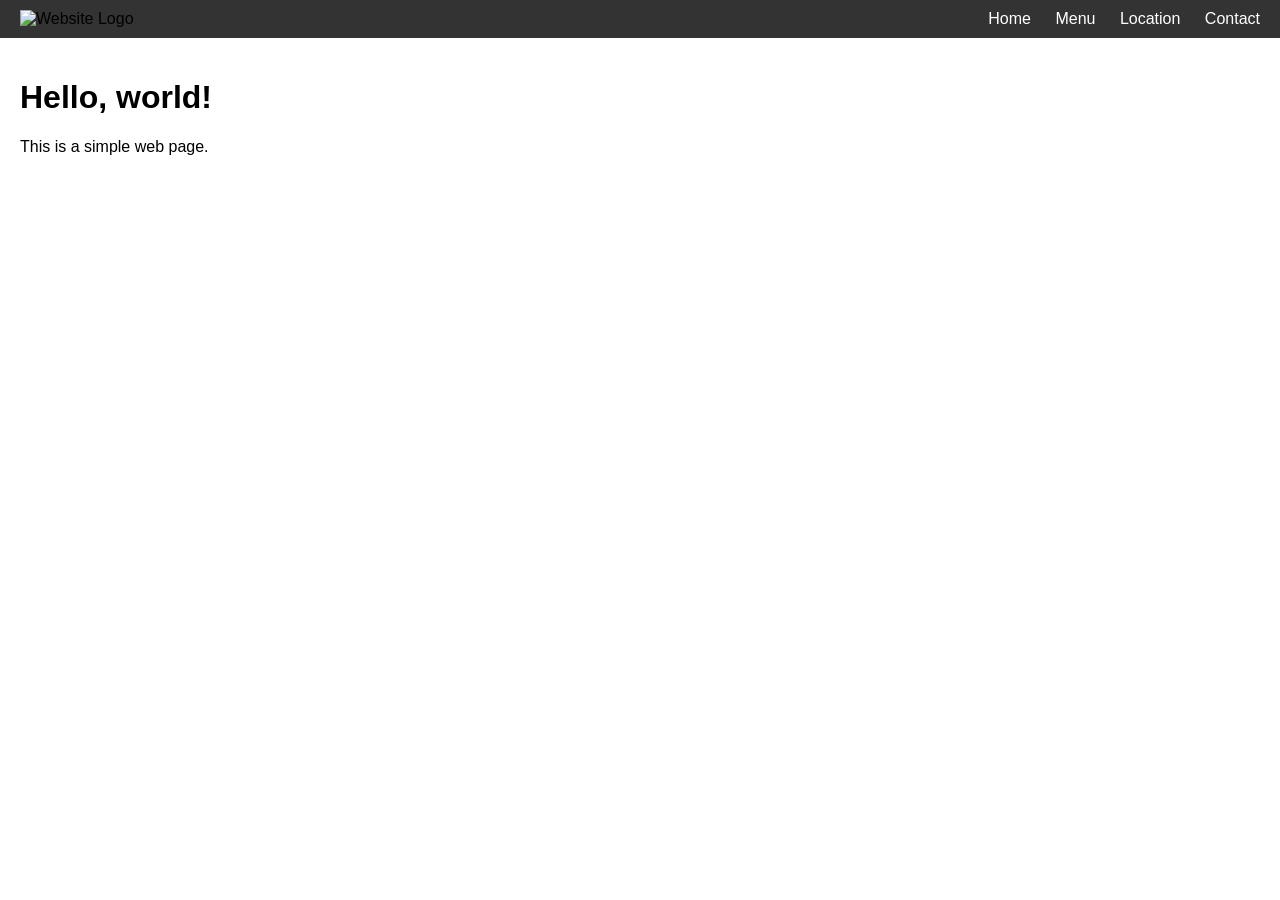
==== index.html @ dd6127aa "Add files via upload" ====
<!DOCTYPE html>
<html>
  <head>
    <title>My First Page</title>

    <style>
      body {
        margin: 0;
        font-family: Arial, sans-serif;
      }

      /* Navigation bar */
      nav {
        background-color: #333;
        padding: 10px 20px;
        display: flex;
        align-items: center;
      }

      /* Logo image */
      .logo img {
        height: 40px;   /* controls logo size */
        width: auto;
      }

      /* Container for nav links */
      .nav-links {
        margin-left: auto;
      }

      /* Navigation links */
      .nav-links a {
        color: white;
        text-decoration: none;
        margin-left: 20px;
      }

      .nav-links a:hover {
        text-decoration: underline;
      }

      /* Page content */
      .content {
        padding: 20px;
      }
    </style>
  </head>

  <body>
    <!-- Navigation Bar -->
    <nav>
      <div class="logo">
        <img src="logo.png" alt="Website Logo">
      </div>

      <div class="nav-links">
        <a href="index.html">Home</a>
        <a href="menu.html">Menu</a>
        <a href="location.html">Location</a>
        <a href="contact.html">Contact</a>
      </div>
    </nav>

    <!-- Main Content -->
    <div class="content">
      <h1>Hello, world!</h1>
      <p>This is a simple web page.</p>
    </div>
  </body>
</html>
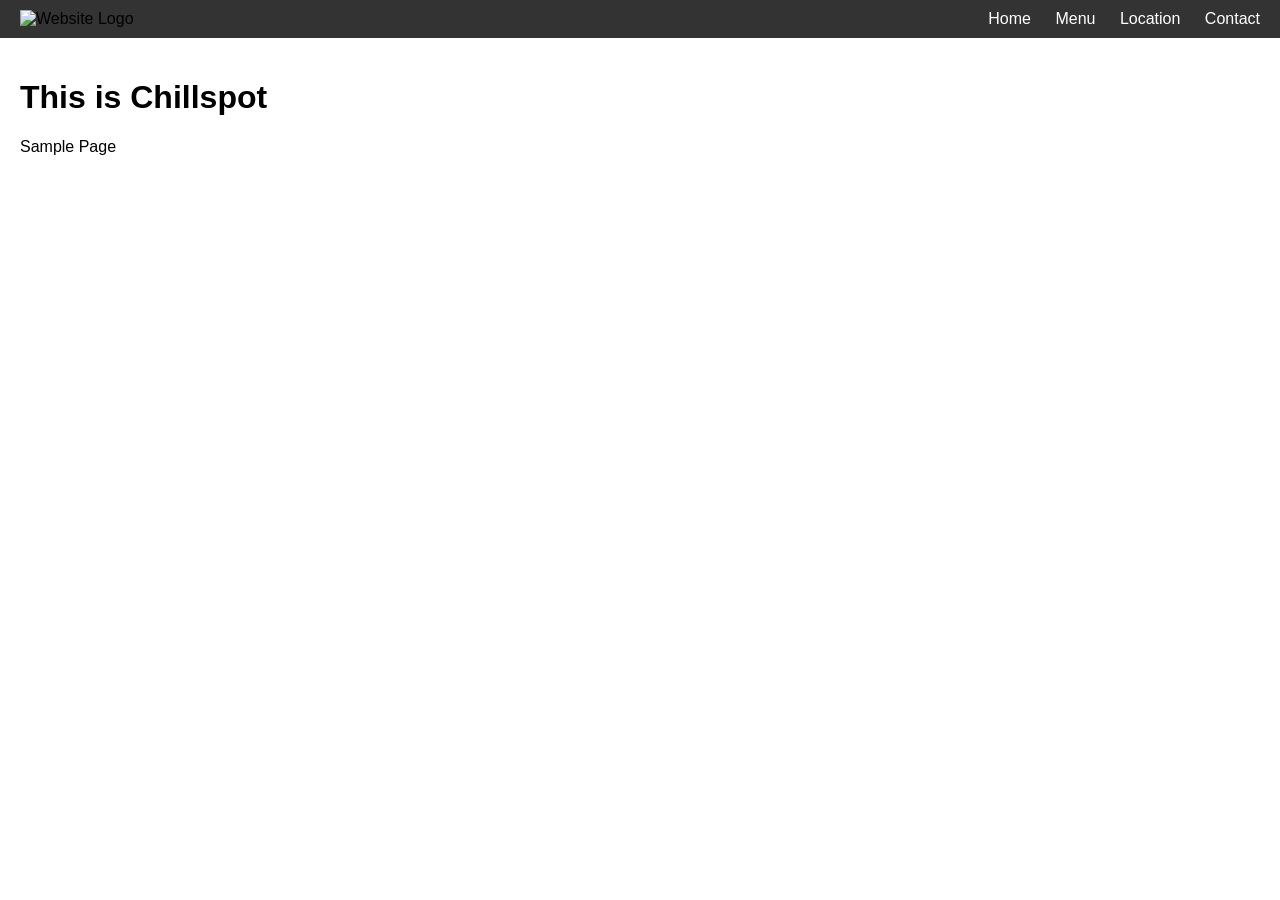
==== commit 338d2d44: "Change title to 'Chillspot' and update content Updated the title and main content of the page." ====
--- a/index.html
+++ b/index.html
@@ -1,7 +1,7 @@
 <!DOCTYPE html>
 <html>
   <head>
-    <title>My First Page</title>
+    <title>Chillspot</title>
 
     <style>
       body {
@@ -63,8 +63,9 @@
 
     <!-- Main Content -->
     <div class="content">
-      <h1>Hello, world!</h1>
-      <p>This is a simple web page.</p>
+      <h1>This is Chillspot</h1>
+      <p>Sample Page</p>
     </div>
   </body>
 </html>
+
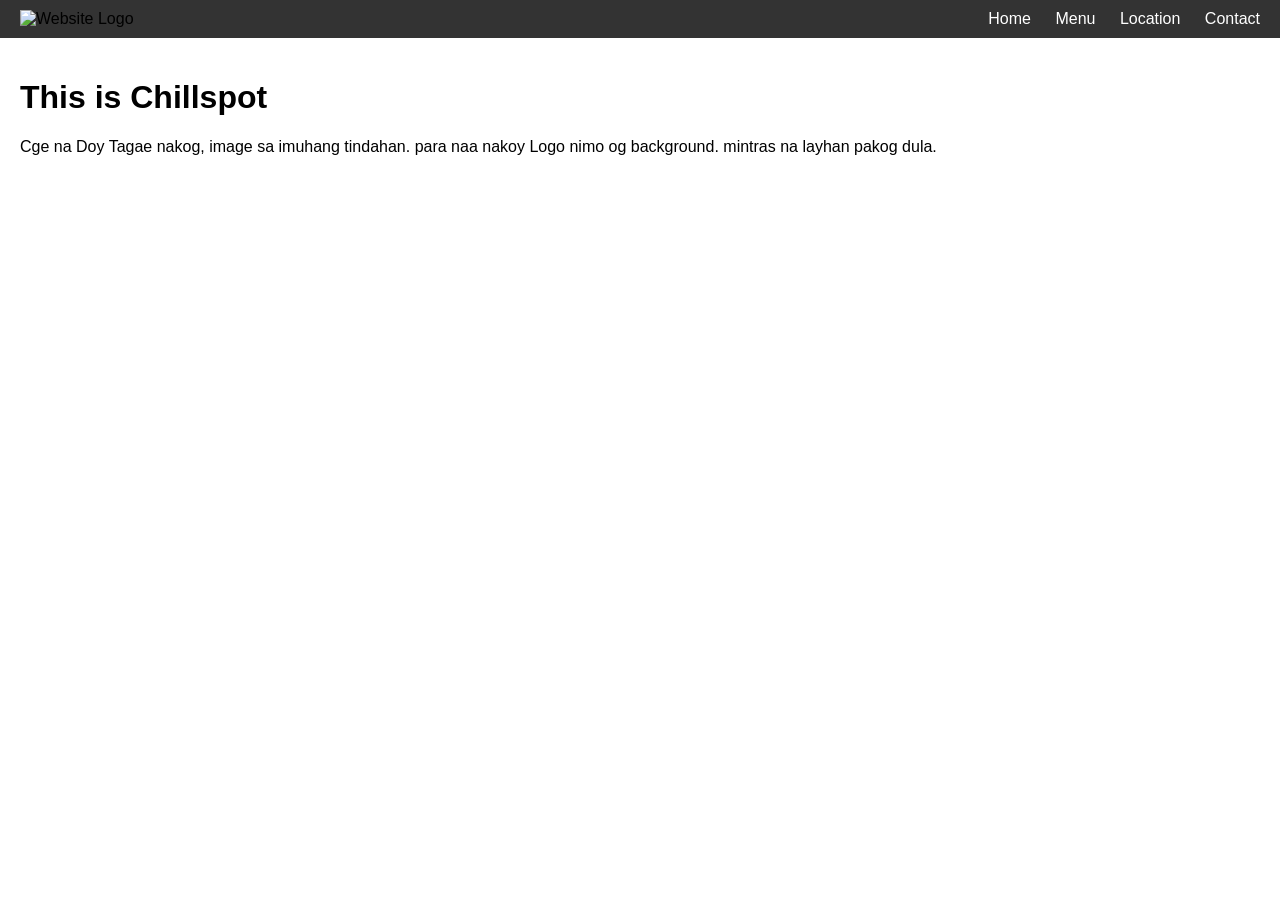
==== commit d9597988: "Modify content in index.html Updated main content with a new paragraph." ====
--- a/index.html
+++ b/index.html
@@ -64,8 +64,9 @@
     <!-- Main Content -->
     <div class="content">
       <h1>This is Chillspot</h1>
-      <p>Sample Page</p>
+      <p>Cge na Doy Tagae nakog, image sa imuhang tindahan. para naa nakoy Logo nimo og background. mintras na layhan pakog dula.</p>
     </div>
   </body>
 </html>
 
+
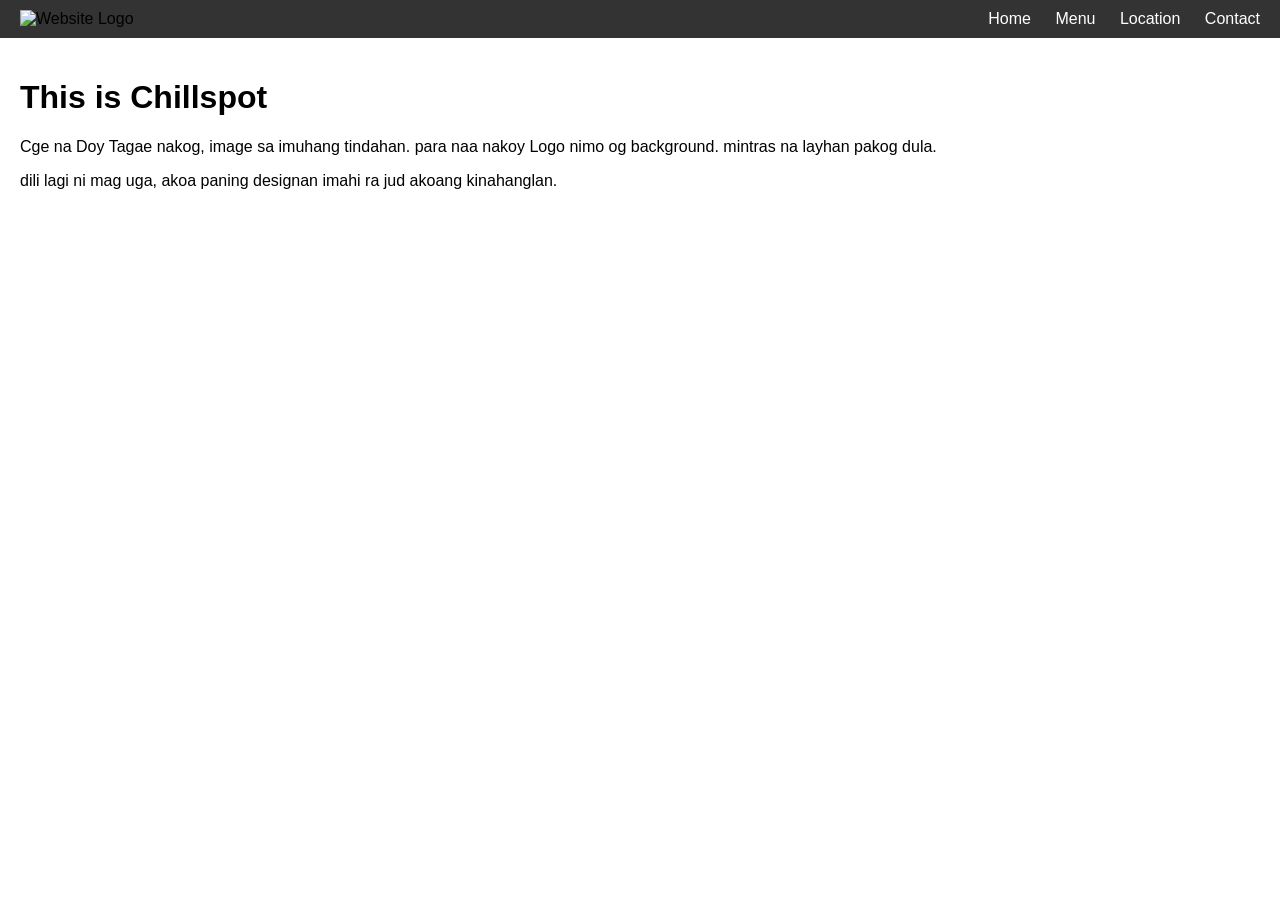
==== commit 429675a6: "Update index.html" ====
--- a/index.html
+++ b/index.html
@@ -65,8 +65,10 @@
     <div class="content">
       <h1>This is Chillspot</h1>
       <p>Cge na Doy Tagae nakog, image sa imuhang tindahan. para naa nakoy Logo nimo og background. mintras na layhan pakog dula.</p>
+      <p>dili lagi ni mag uga, akoa paning designan imahi ra jud akoang kinahanglan.</p>
     </div>
   </body>
 </html>
 
 
+
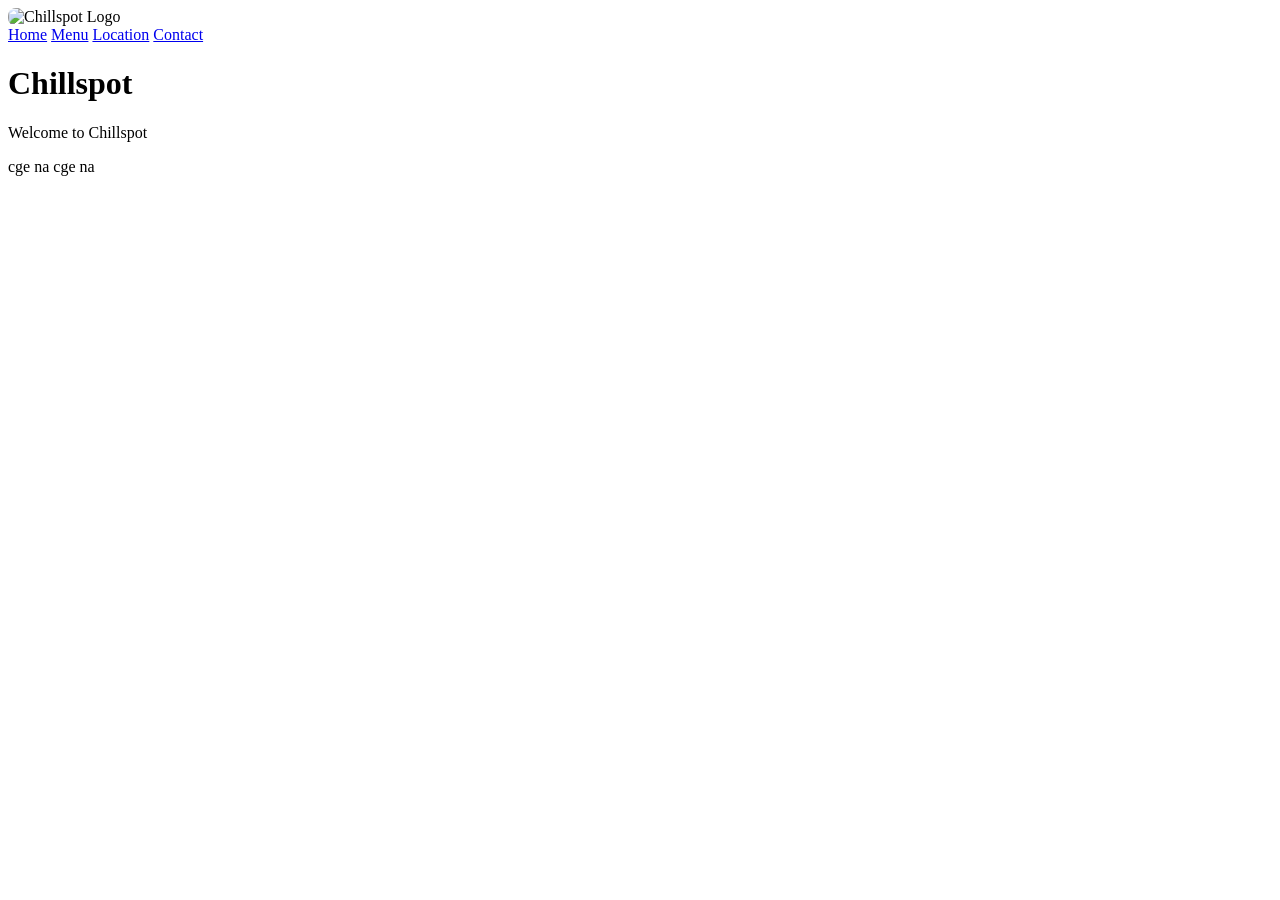
==== commit 2b6da6aa: "Update index.html" ====
--- a/index.html
+++ b/index.html
@@ -1,58 +1,18 @@
 <!DOCTYPE html>
 <html>
   <head>
+    <meta charset="utf-8">
     <title>Chillspot</title>
-
-    <style>
-      body {
-        margin: 0;
-        font-family: Arial, sans-serif;
-      }
-
-      /* Navigation bar */
-      nav {
-        background-color: #333;
-        padding: 10px 20px;
-        display: flex;
-        align-items: center;
-      }
-
-      /* Logo image */
-      .logo img {
-        height: 40px;   /* controls logo size */
-        width: auto;
-      }
-
-      /* Container for nav links */
-      .nav-links {
-        margin-left: auto;
-      }
-
-      /* Navigation links */
-      .nav-links a {
-        color: white;
-        text-decoration: none;
-        margin-left: 20px;
-      }
-
-      .nav-links a:hover {
-        text-decoration: underline;
-      }
-
-      /* Page content */
-      .content {
-        padding: 20px;
-      }
-    </style>
+    <link rel="stylesheet" href="assets/css/style.css">
+    <!-- DELETE ALL INLINE <style> - IT KILLS EXTERNAL CSS -->
   </head>
 
   <body>
     <!-- Navigation Bar -->
-    <nav>
+    <nav style="z-index: 1000; position: relative;">
       <div class="logo">
-        <img src="logo.png" alt="Website Logo">
+        <img src="logo.png" alt="Chillspot Logo" style="height: 45px; border-radius: 8px;">
       </div>
-
       <div class="nav-links">
         <a href="index.html">Home</a>
         <a href="menu.html">Menu</a>
@@ -61,14 +21,11 @@
       </div>
     </nav>
 
-    <!-- Main Content -->
-    <div class="content">
-      <h1>This is Chillspot</h1>
-      <p>Cge na Doy Tagae nakog, image sa imuhang tindahan. para naa nakoy Logo nimo og background. mintras na layhan pakog dula.</p>
-      <p>dili lagi ni mag uga, akoa paning designan imahi ra jud akoang kinahanglan.</p>
+    <!-- WRAP CONTENT IN .container FOR BACKGROUND MAGIC -->
+    <div class="container">
+      <h1>Chillspot</h1>
+      <p>Welcome to Chillspot</p>
+      <p>cge na cge na</p>
     </div>
   </body>
 </html>
-
-
-
